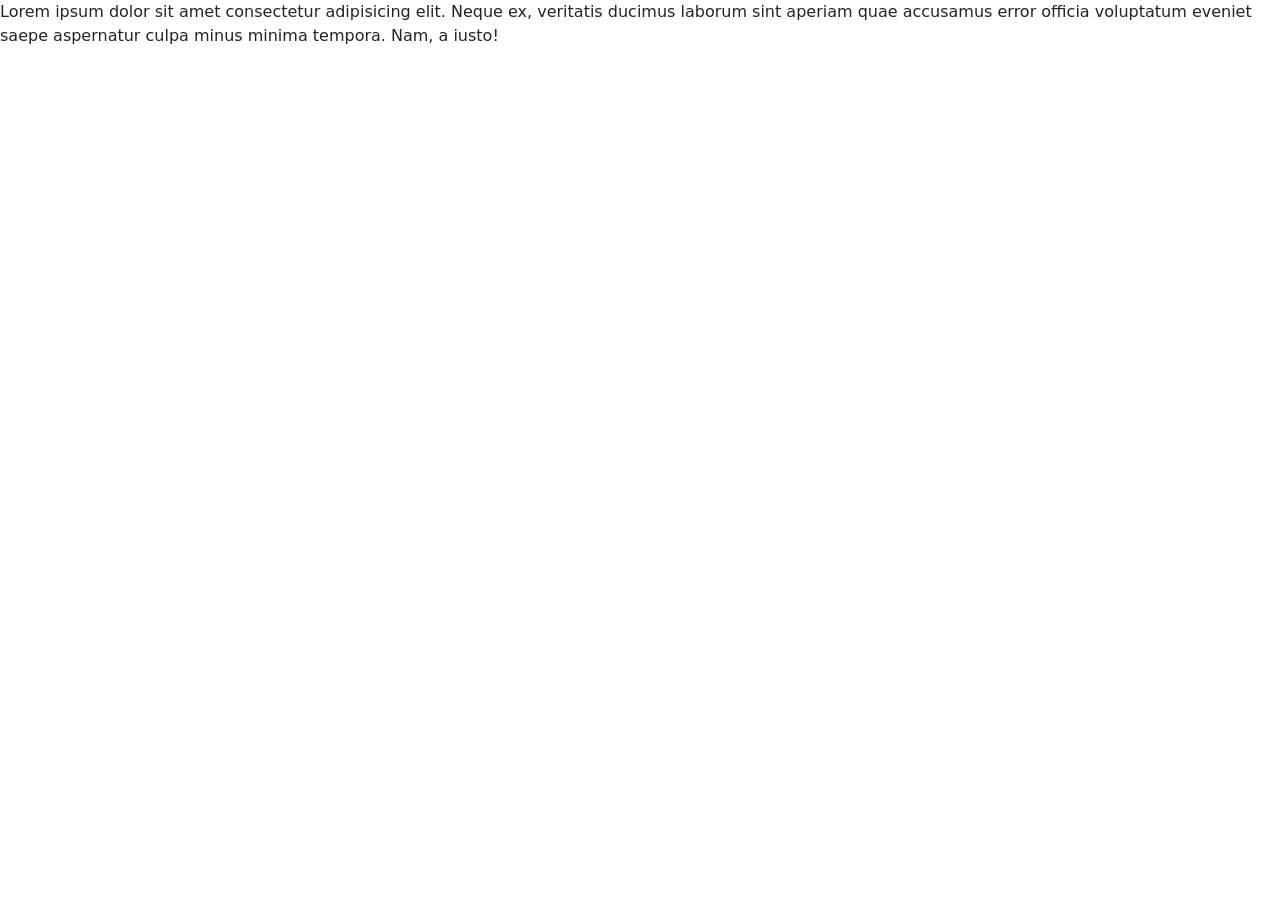
==== index.html @ 1a6d61ac "init" ====
<!DOCTYPE html>
<html lang="en">
  <head>
    <meta charset="UTF-8">
    <meta name="viewport" content="width=device-width, initial-scale=1.0">
    <title>AT-251 Lesson</title>
    <link rel="stylesheet" href="./bootstrap/bootstrap.min.css">

    <link rel="stylesheet" href="styles/global.css">
    <!-- <link rel="stylesheet" href="styles/headers.css"> -->
    <!-- <link rel="stylesheet" href="styles/box.css">
    <link rel="stylesheet" href="style.css"> -->

    <script defer src="./bootstrap/bootstrap.bundle.min.js"></script>
  </head>
  <body>
    <p>Lorem ipsum dolor sit amet consectetur adipisicing elit. Neque ex, veritatis ducimus laborum sint aperiam quae accusamus error officia voluptatum eveniet saepe aspernatur culpa minus minima tempora. Nam, a iusto!</p>
  </body>
</html>
---- styles/global.css ----
@font-face {
  font-family: "Main";
  src: url(../fonts/Lobster-Regular.ttf) format('truetype');
}

html, body{
  height: 100%;
  width: 100%;
  margin: 0;
}

*{
  box-sizing: border-box;
}

h1, h2, h3, h4, h5, h6{
  margin: 0;
}

.my-font{
  font-family: "Main", sans-serif;
}
---- styles/headers.css ----
h1.headers, h2.headers, h3.headers{
  text-decoration: underline blueviolet;
  color: greenyellow;
}
---- styles/box.css ----
.box{
  height: 300px;
  width: 300px;
  background-color: red;
  border-radius: 2rem;
  padding: 2rem;
  font-size: 1.5rem;
  color: blue;
}

.box-wrapper{
  display: flex;
  justify-content: center;
  gap: 2rem;
  flex-wrap: wrap;
}

.circle{
  background-color: red;
  border: 3px solid black;
  border-radius: 50%;
  height: 100px;
  width: 100px;
}

@media (min-width: 768px) and (max-width: 1280px) {
  .box{
    background-color: blue;
  }
}

@media (max-width: 768px) {
  .box{
    background-color: pink;
  }
}
---- style.css ----
:root{
  --red: #c53333;
  --green: #33c533;
  --blue: #3333c5;
  --body-bg: #f1f1f1;

  --default-gap: 2rem;
  --rounded: 1rem;
  --rounded-xl: calc(var(--rounded) * 1.5);
  --rounded-2xl: calc(var(--rounded) * 2);
}

[data-theme='dark']{
  --red: #fe6666;
  --green: #6eff6e;
  --blue: #6e6eff;
  --body-bg: #1f1f1f;
}

body{
  background-color: var(--body-bg);
  padding: var(--default-gap);
}

.box{
  width: 100px;
  height: 100px;
  background-color: var(--red);
}

.wrapper{
  display: flex;
  justify-content: center;
  align-items: center;
}

.grid-container{
  width: 800px;
  padding: 1rem;
  border: 4px solid black;

  display: grid;
  grid-template-columns: 1fr 1fr 1fr;
  grid-template-rows: repeat(3, minmax(200px, 1fr));
  grid-template-areas: 
  "square square square"
  "square square square"
  "btn    prom prom"
  ;
  gap: 1rem;
}

.square{
  border: 2px solid var(--red);
  grid-area: square;
  display: flex;
  justify-content: center;
  align-items: center;
  gap: 0.5rem;
  flex-wrap: wrap;
  animation-play-state: paused;
}
.square:hover{
  animation-play-state: running;
}

.btn{
  background-color: var(--blue);
  grid-area: btn;
}

.prom{
  background-color: var(--green);
  grid-area: prom;
}

/* .rounded{
  border-radius: var(--rounded);
}

.rounded-xl{
  border-radius: var(--rounded-xl);
}

.rounded-2xl{
  border-radius: var(--rounded-2xl);
}

.box{
  width: 100px;
  height: 100px;
  background-color: var(--red);
  color: transparent;
}

.btn{
  padding: 1rem;
  background-color: var(--blue);
  color: whitesmoke;
}

.horizontal-rectangle{
  width: 300px;
  height: 150px;
  background-color: var(--green);
}

.flex-wrapper{
  display: flex;
  flex-wrap: wrap;
  flex-direction: column;
  justify-content: center;
  align-items: center;
  align-content: center;
  border: 2px solid black;
  width: 350px;
  height: 800px;
  padding: calc(var(--default-gap) / 1.25);
  gap: calc(var(--default-gap) / 3);
} */

@media (max-width: 900px) {
  .grid-container{
    grid-template-areas: 
    "square square prom"
    "square square prom"
    "btn btn prom"
    ;
  }
}

@media (max-width: 600px){
  .grid-container{
    grid-template-columns: 1fr;
    grid-template-areas: none;
  }

  .btn, .prom, .square{
    grid-area: auto;
  }

  .prom{
    order: -1;
  }

  .btn{
    order: 1;
  }
}

@media (prefers-color-scheme: dark){
  /* :root{
    --red: #fe6666;
    --green: #6eff6e;
    --blue: #6e6eff;
    --body-bg: #1f1f1f;
  } */
}
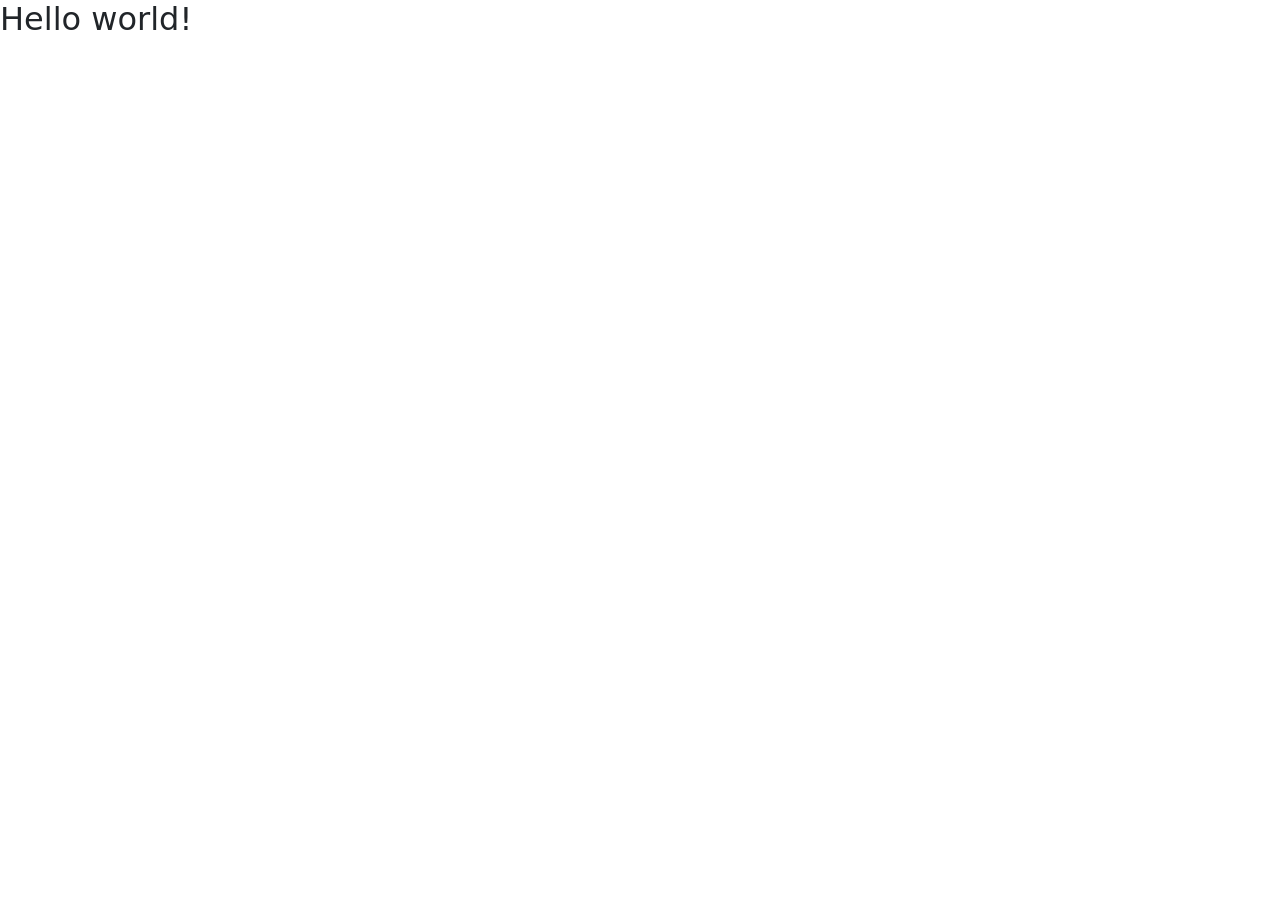
==== commit 15af861b: "replaced p to h2" ====
--- a/index.html
+++ b/index.html
@@ -14,6 +14,6 @@
     <script defer src="./bootstrap/bootstrap.bundle.min.js"></script>
   </head>
   <body>
-    <p>Lorem ipsum dolor sit amet consectetur adipisicing elit. Neque ex, veritatis ducimus laborum sint aperiam quae accusamus error officia voluptatum eveniet saepe aspernatur culpa minus minima tempora. Nam, a iusto!</p>
+    <h2>Hello world!</h2>
   </body>
 </html>
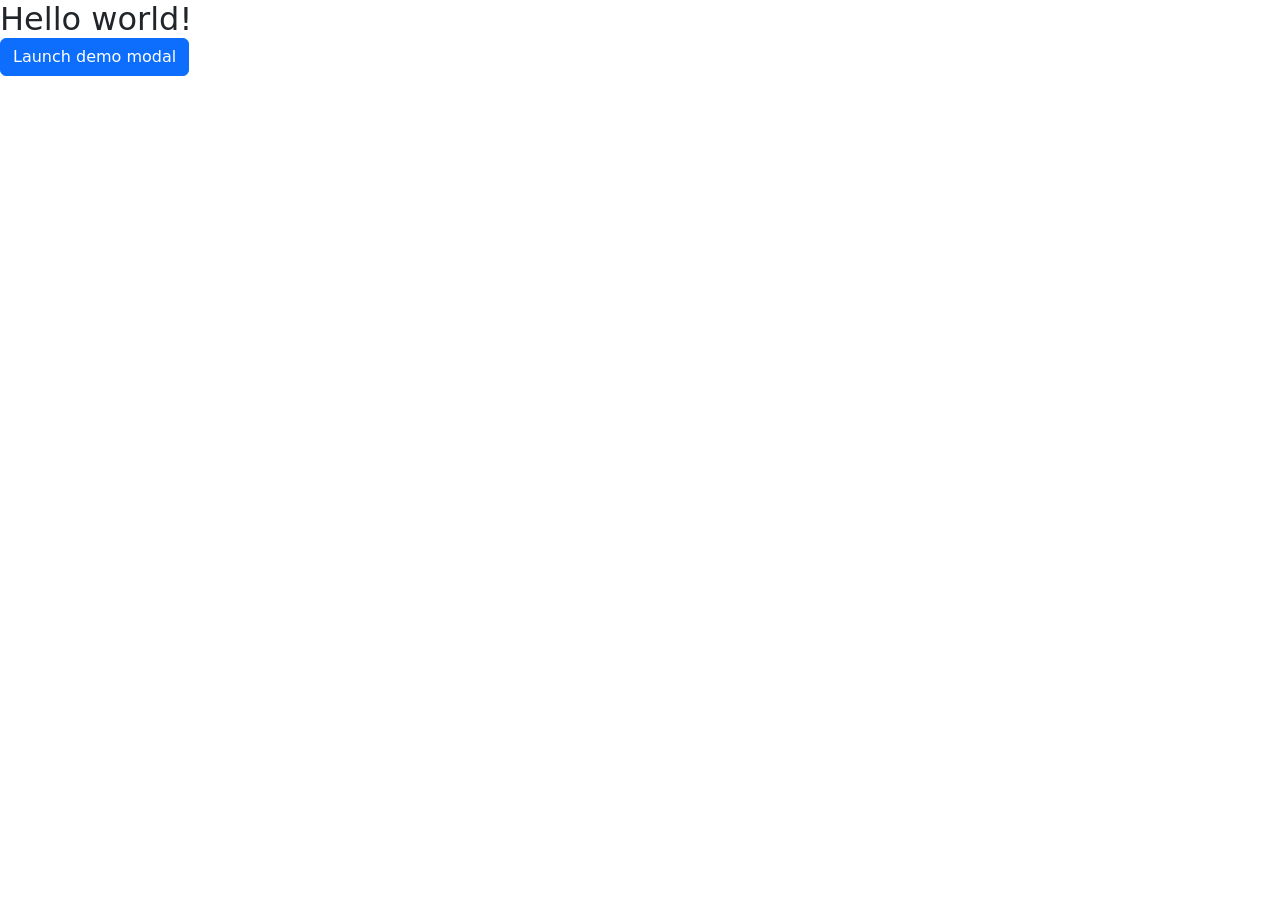
==== commit f63cd78b: "[feature] added modal" ====
--- a/index.html
+++ b/index.html
@@ -15,5 +15,28 @@
   </head>
   <body>
     <h2>Hello world!</h2>
+    <!-- Button trigger modal -->
+<button type="button" class="btn btn-primary" data-bs-toggle="modal" data-bs-target="#exampleModal">
+  Launch demo modal
+</button>
+
+<!-- Modal -->
+<div class="modal fade" id="exampleModal" tabindex="-1" aria-labelledby="exampleModalLabel" aria-hidden="true">
+  <div class="modal-dialog">
+    <div class="modal-content">
+      <div class="modal-header">
+        <h1 class="modal-title fs-5" id="exampleModalLabel">Modal title</h1>
+        <button type="button" class="btn-close" data-bs-dismiss="modal" aria-label="Close"></button>
+      </div>
+      <div class="modal-body">
+        ...
+      </div>
+      <div class="modal-footer">
+        <button type="button" class="btn btn-secondary" data-bs-dismiss="modal">Close</button>
+        <button type="button" class="btn btn-primary">Save changes</button>
+      </div>
+    </div>
+  </div>
+</div>
   </body>
 </html>
